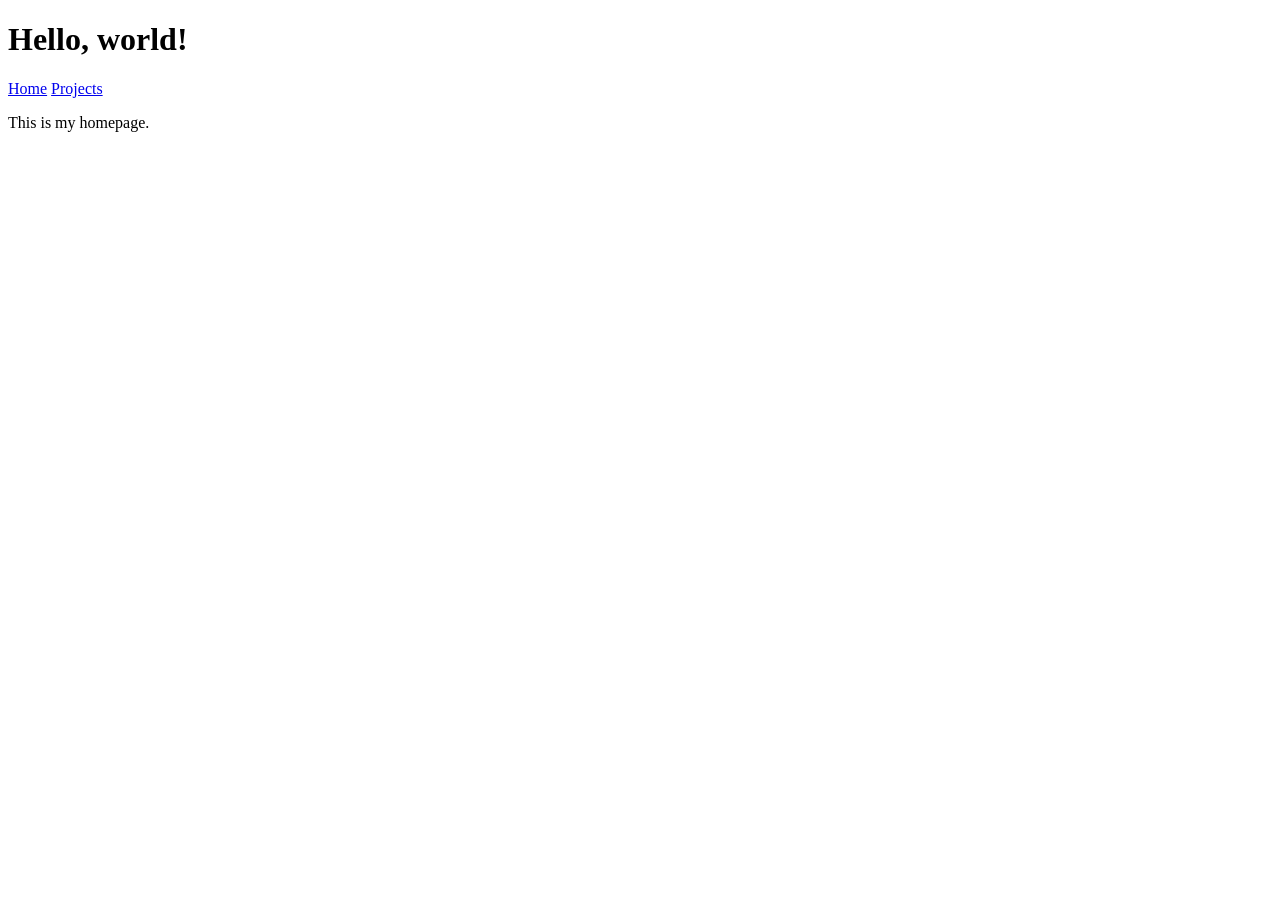
==== public/projects/index.html @ cfa19ef7 "Add initial index.html for the homepage" ====
<!DOCTYPE html>
<html lang="en">
<head>
  <meta charset="UTF-8">
  <meta name="viewport" content="width=device-width, initial-scale=1">
  <title>My Site</title>
</head>
<body>
  <h1>Hello, world!</h1>
  <nav>
    <a href="/">Home</a>
    <a href="/projects/">Projects</a>
  </nav>
  <p>This is my homepage.</p>
</body>
</html>
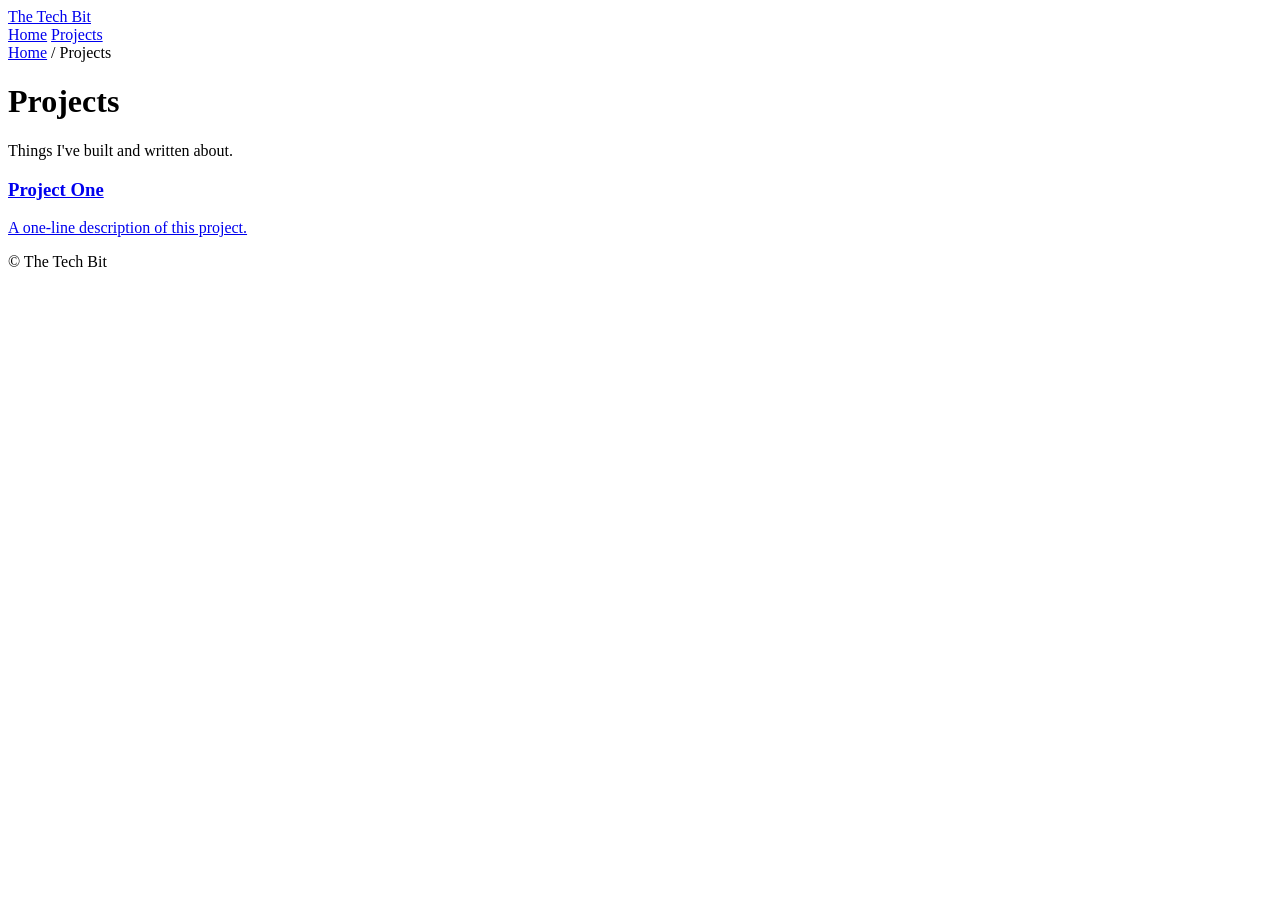
==== commit f6e7fb24: "Revamp index.html with new layout and title Updated the title and structure of the homepage to inclu" ====
--- a/public/projects/index.html
+++ b/public/projects/index.html
@@ -3,14 +3,33 @@
 <head>
   <meta charset="UTF-8">
   <meta name="viewport" content="width=device-width, initial-scale=1">
-  <title>My Site</title>
+  <title>Projects | The Tech Bit</title>
+  <link rel="stylesheet" href="/style.css">
 </head>
 <body>
-  <h1>Hello, world!</h1>
-  <nav>
-    <a href="/">Home</a>
-    <a href="/projects/">Projects</a>
-  </nav>
-  <p>This is my homepage.</p>
+  <header class="site-header">
+    <div class="inner">
+      <a class="site-title" href="/">The Tech Bit</a>
+      <nav class="site-nav">
+        <a href="/">Home</a>
+        <a href="/projects/">Projects</a>
+      </nav>
+    </div>
+  </header>
+
+  <main>
+    <div class="breadcrumb"><a href="/">Home</a> / Projects</div>
+    <h1>Projects</h1>
+    <p class="lead">Things I've built and written about.</p>
+
+    <div class="card-grid">
+      <a class="card" href="/projects/project-one">
+        <h3>Project One</h3>
+        <p>A one-line description of this project.</p>
+      </a>
+    </div>
+  </main>
+
+  <footer class="site-footer">© The Tech Bit</footer>
 </body>
 </html>
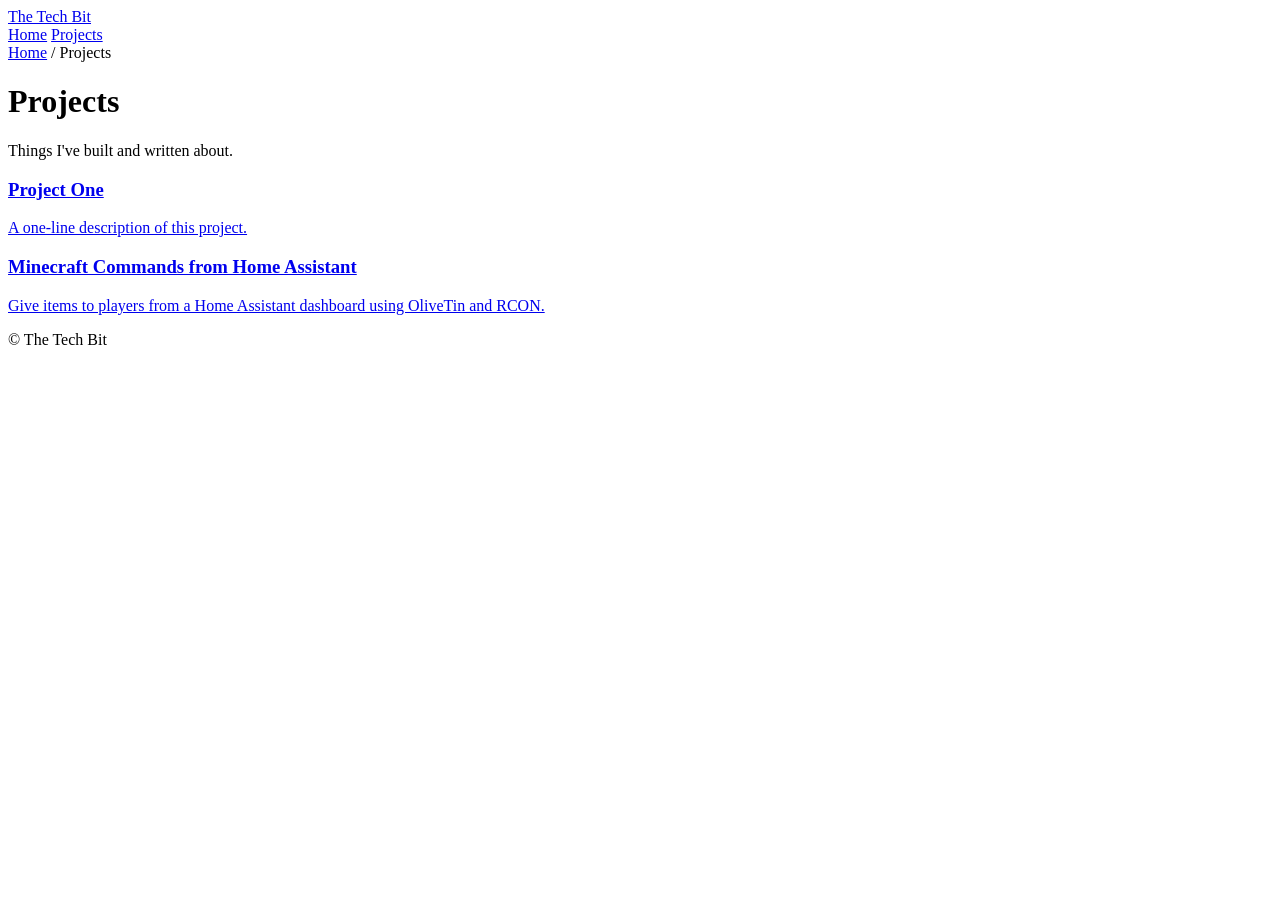
==== commit b240cda2: "Add Minecraft Commands project card to index.html" ====
--- a/public/projects/index.html
+++ b/public/projects/index.html
@@ -27,6 +27,10 @@
         <h3>Project One</h3>
         <p>A one-line description of this project.</p>
       </a>
+      <a class="card" href="/projects/minecraft-home-assistant">
+        <h3>Minecraft Commands from Home Assistant</h3>
+        <p>Give items to players from a Home Assistant dashboard using OliveTin and RCON.</p>
+      </a>
     </div>
   </main>
 
